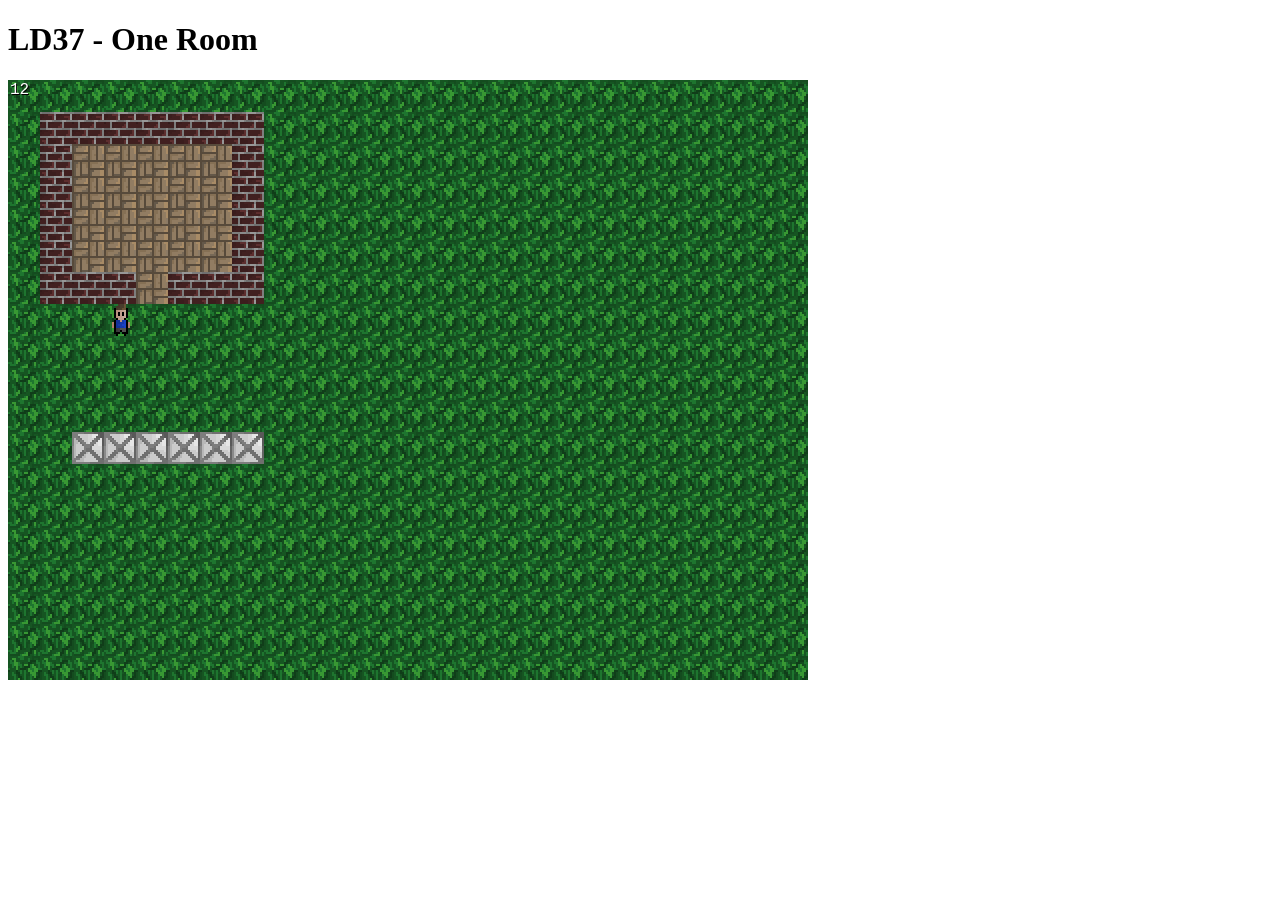
==== ld37-demo/index.html @ 98d77892 "ld37 demo" ====
<!DOCTYPE html>
<html>

<head>
    <meta charset="UTF-8">
    <title>LD37 - One Room</title>
    <link href="css/bootstrap.css" rel="stylesheet">
    <script src="https://ajax.googleapis.com/ajax/libs/jquery/1.12.4/jquery.min.js"></script>
    <script src="js/bootstrap.js"></script>
    <script src="js/phaser.js"></script>
    <script src="js/game.js"></script>

    <meta http-equiv="cache-control" content="max-age=0" />
    <meta http-equiv="cache-control" content="no-cache" />
    <meta http-equiv="expires" content="0" />
    <meta http-equiv="expires" content="Tue, 01 Jan 1980 1:00:00 GMT" />
    <meta http-equiv="pragma" content="no-cache" />
</head>

<body>

    <h1>LD37 - One Room</h1>
    <div id="game-container"></div>

</body>

</html>
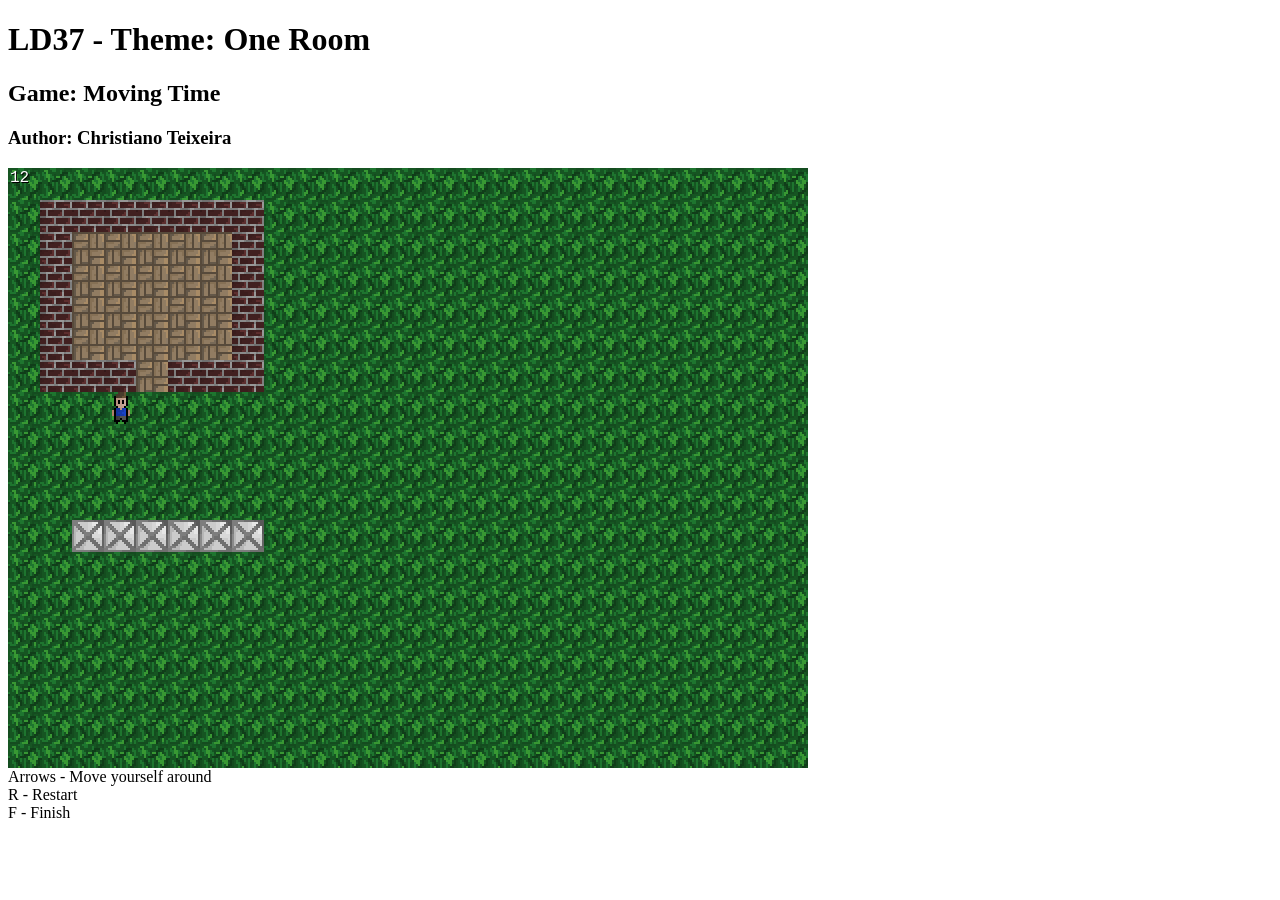
==== commit fd36a6a5: "Final version" ====
--- a/ld37-demo/index.html
+++ b/ld37-demo/index.html
@@ -19,8 +19,19 @@
 
 <body>
 
-    <h1>LD37 - One Room</h1>
+    <h1>LD37 - Theme: One Room</h1>
+    <h2>Game: Moving Time</h2>
+    <h3>Author: Christiano Teixeira</h3>
     <div id="game-container"></div>
+    <div>
+        Arrows - Move yourself around
+    </div>
+    <div>
+        R - Restart
+    </div>
+    <div>
+        F - Finish
+    </div>
 
 </body>
 
